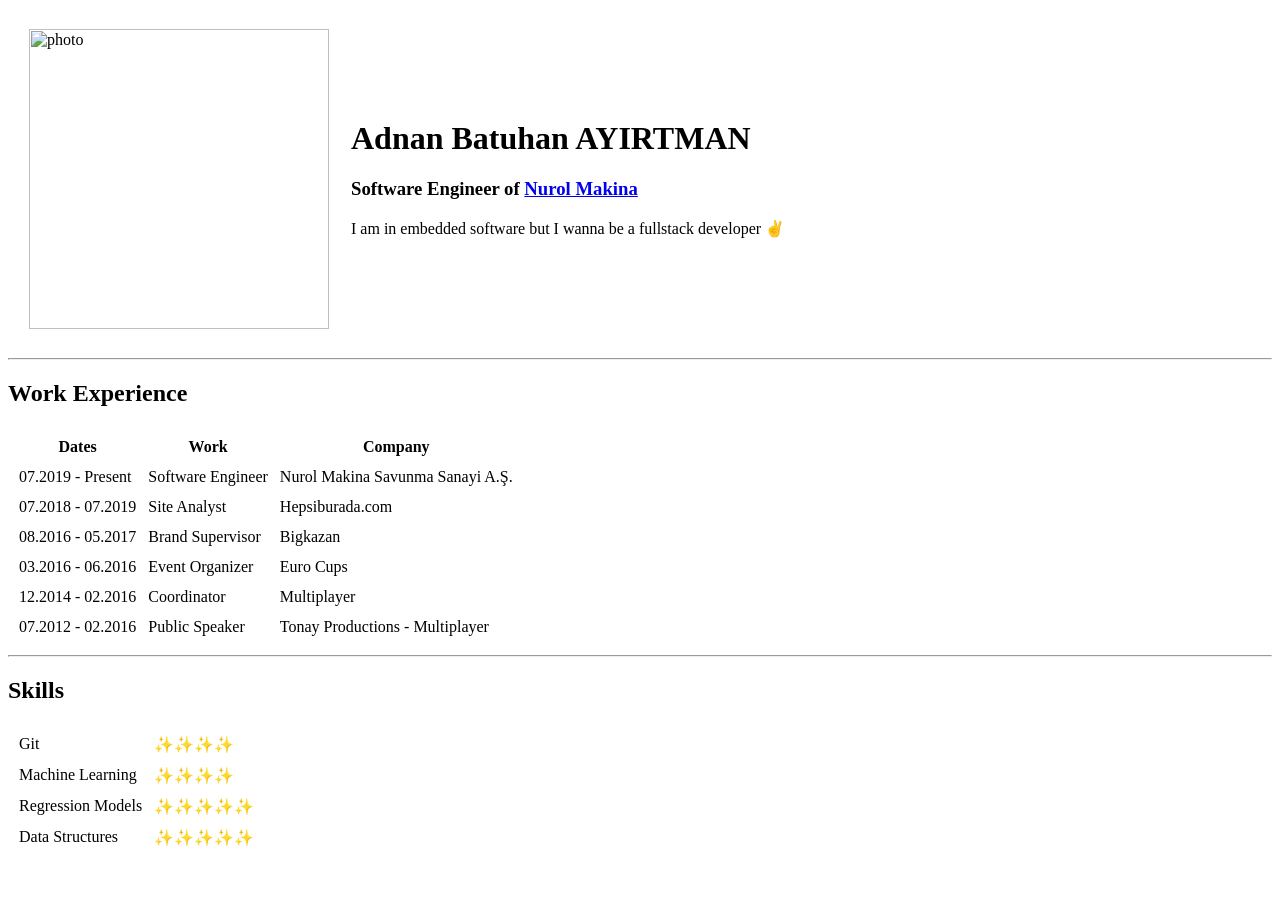
==== cv.html @ 9ccbe05b "Add first version of CV" ====
<head>
  <title>Batuhan Ayırtman Resume</title>
</head>
<body>
  <table cellspacing="20">
    <tr>
      <td><img id="profilePhoto" src="C:\Users\yazilim1\Desktop\workspace\web\images\batu.png" alt="photo" height="300"></td>
      <td>
        <h1>Adnan Batuhan AYIRTMAN</h1>
        <h3>Software Engineer of <a href="https://www.nurolmakina.com.tr/tr">Nurol Makina</a></h3>
        <p>I am in embedded software but I wanna be a fullstack developer ✌</p>
      </td>
    </tr>
  </table>
  <hr>
  <h2>Work Experience</h2>
  <table cellspacing="10">
    <thead>
      <th>Dates</th>
      <th>Work</th>
      <th>Company</th>
    </thead>
    <tr>
      <td>07.2019 - Present</td>
      <td>Software Engineer</td>
      <td>Nurol Makina Savunma Sanayi A.Ş.</td>
    </tr>
    <tr>
      <td>07.2018 - 07.2019</td>
      <td>Site Analyst</td>
      <td>Hepsiburada.com</td>
    </tr>
    <tr>
      <td>08.2016 - 05.2017</td>
      <td>Brand Supervisor</td>
      <td>Bigkazan</td>
    </tr>
    <tr>
      <td>03.2016 - 06.2016</td>
      <td>Event Organizer</td>
      <td>Euro Cups</td>
    </tr>
    <tr>
      <td>12.2014 - 02.2016</td>
      <td>Coordinator</td>
      <td>Multiplayer</td>
    </tr>
    <tr>
      <td>07.2012 - 02.2016</td>
      <td>Public Speaker</td>
      <td>Tonay Productions - Multiplayer</td>
    </tr>
  </table>
  <hr>
  <h2>Skills</h2>
  <table cellspacing="10">
    <tr>
      <td>Git</td>
      <td>✨✨✨✨</td>
    </tr>
    <tr>
      <td>Machine Learning</td>
      <td>✨✨✨✨</td>
    </tr>
    <tr>
      <td>Regression Models</td>
      <td>✨✨✨✨✨</td>
    </tr>
    <tr>
      <td>Data Structures</td>
      <td>✨✨✨✨✨</td>
    </tr>
  </table>
</body>
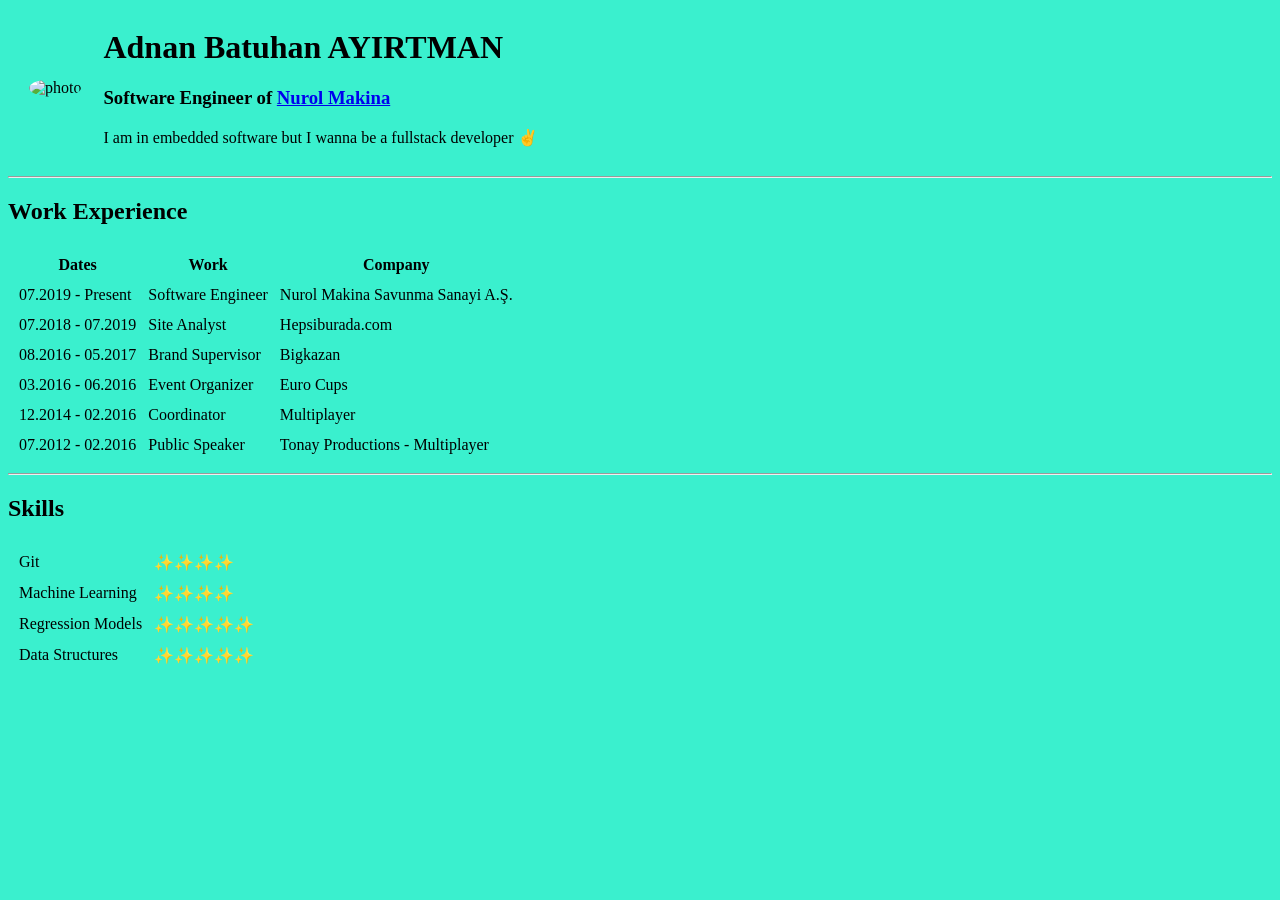
==== commit e9bc02b6: "some changes" ====
--- a/cv.html
+++ b/cv.html
@@ -1,13 +1,14 @@
 <head>
   <title>Batuhan Ayırtman Resume</title>
+  <link rel="stylesheet" href="mainCSS.css"
 </head>
-<body>
+<body style="background-color: #3af0ce">
   <table cellspacing="20">
     <tr>
-      <td><img id="profilePhoto" src="C:\Users\yazilim1\Desktop\workspace\web\images\batu.png" alt="photo" height="300"></td>
+      <td><img id="profilePhoto" src="C:\Users\yazilim1\Desktop\workspace\web\images\batu.png" alt="photo"></td>
       <td>
         <h1>Adnan Batuhan AYIRTMAN</h1>
-        <h3>Software Engineer of <a href="https://www.nurolmakina.com.tr/tr">Nurol Makina</a></h3>
+        <h3>Software Engineer of <a href="https://www.nurolmakina.com.tr/tr" target="_blank">Nurol Makina</a></h3>
         <p>I am in embedded software but I wanna be a fullstack developer ✌</p>
       </td>
     </tr>
--- a/mainCSS.css
+++ b/mainCSS.css
@@ -0,0 +1,4 @@
+
+#profilePhoto{
+  border-radius: 50%;
+}
